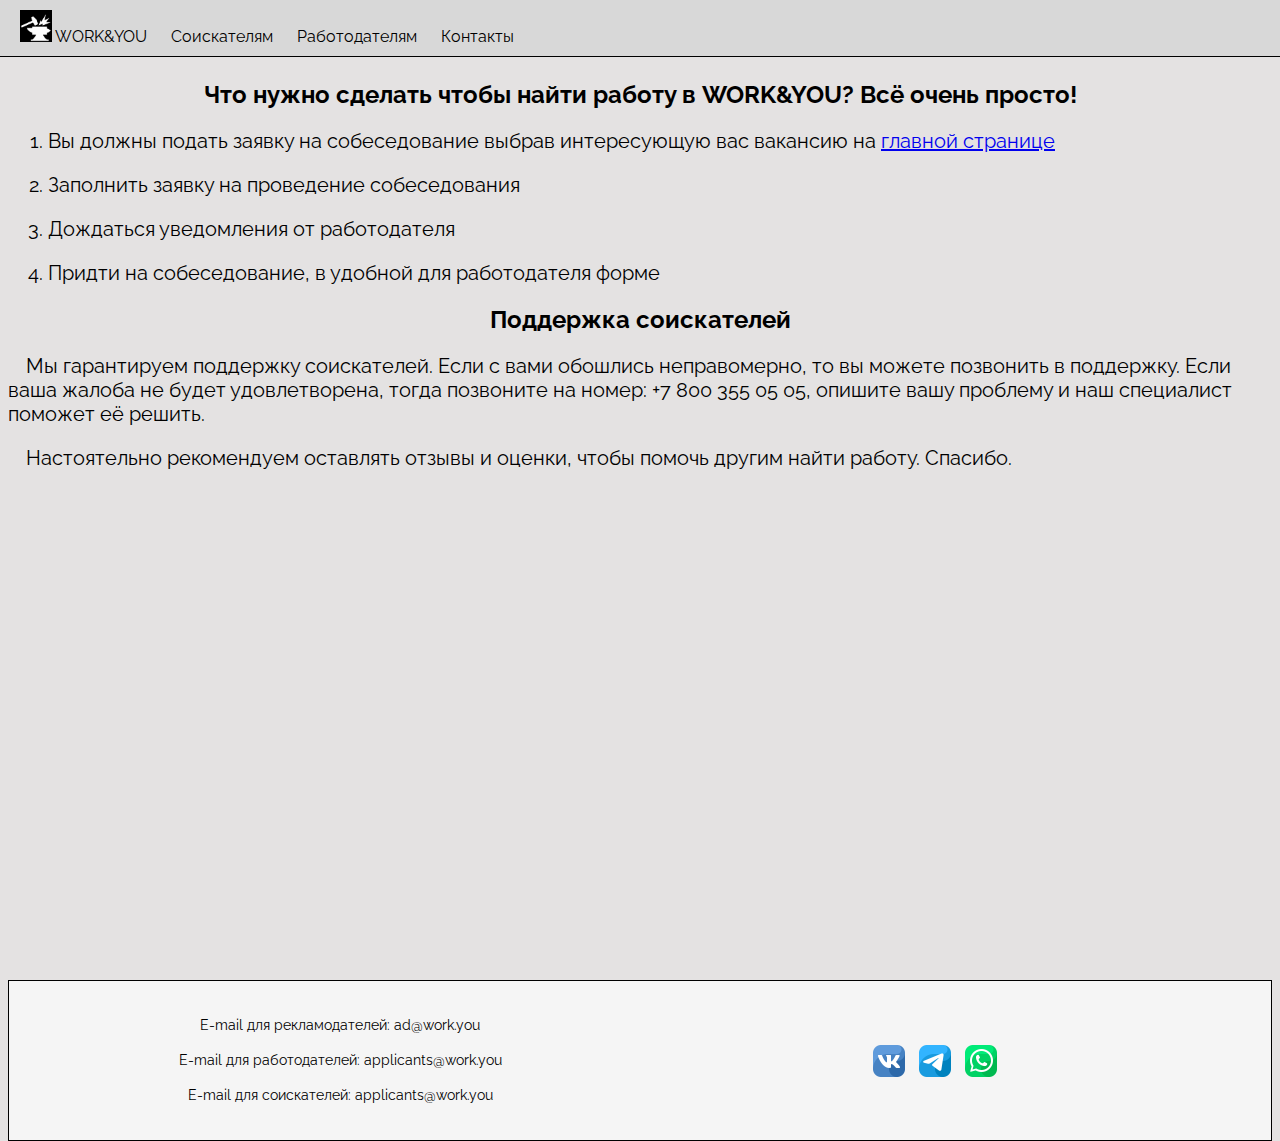
==== applicants.html @ 69cb6d43 "Fixed all files names" ====
<!DOCTYPE html>
<html lang="ru">
<head>
    <meta charset="UTF-8">
    <meta name="viewport" content="width=device-width, initial-scale=1.0">
    <link rel="stylesheet" href="css/style.css">
    <title>WORK&YOU</title>
</head>
<body>

    <nav>
        <a href="index.html"><img src="img/gratis.png" width="32" height="32"> WORK&YOU</a>
        <a class="nav_a_hover" href="applicants.html">Соискателям</a>
        <a class="nav_a_hover" href="employers.html">Работодателям</a>
        <a class="nav_a_hover" href="#">Контакты</a>
    </nav>

    <main>
        <section id="FAQ">  <!--FAQ-->
            <h1>Что нужно сделать чтобы найти работу в WORK&YOU? Всё очень просто!</h1>
            <ol>
                <li><p>Вы должны подать заявку на собеседование выбрав интересующую вас вакансию на <a href="index.html">главной странице</a></p></li>
                <li><p>Заполнить заявку на проведение собеседования</p></li>
                <li><p>Дождаться уведомления от работодателя</p></li>
                <li><p>Придти на собеседование, в удобной для работодателя форме</p></li>
            </ol>

            <h1>Поддержка соискателей</h1>
            <p>&emsp;Мы гарантируем поддержку соискателей. Если с вами обошлись неправомерно, то вы можете позвонить в поддержку. Если ваша жалоба не будет удовлетворена, тогда позвоните на номер: +7 800 355 05 05, опишите вашу проблему и наш специалист поможет её решить. </p>
            <p>&emsp;Настоятельно рекомендуем оставлять отзывы и оценки, чтобы помочь другим найти работу. Спасибо.</p>
        </section>
    </main>

    <footer class="footer">
        <div class="footer-content">
          <div class="footer-left">
            <p>E-mail для рекламодателей: ad@work.you</p>
            <p>E-mail для работодателей: applicants@work.you</p>
            <p>E-mail для соискателей: applicants@work.you</p>
          </div>
          <div class="footer-right">
            <a href="https://vk.com"><img src="img/vk.png" width="32" height="32"></a>
            <a href="https://web.telegram.org"><img src="img/telegram.png" width="32" height="32"></a>
            <a href="https://www.whatsapp.com"><img src="img/whatsapp.png" width="32" height="32"></a>
          </div>
        </div>
      </footer>
</body>
</html>
---- css/style.css ----
@font-face {  /* Экспортируем шрифт в проект */
    font-family: Raleway;
    src: url('../fonts/Raleway/Raleway-VariableFont_wght.ttf')
}
html, body {  /* Применяем шрифт и фон ко всему проекту*/
    font-family: Raleway;
    background-color: #e4e2e2;
    height: 100%;
}
main { /* Задаюм минимальную длинну страницы*/
    min-height: 100%;
}
nav { /* Шапка сайта */
    position: fixed;
    padding: 10px;
    background: #d8d8d8;
    border-bottom: 1px solid #000000;
    left: 0;
    right: 0;
    top: 0;
}
nav a {
    text-decoration: none;
    padding: 5px;
    color: black;
    margin: 5px;
}
.nav_a_hover:hover {
    color: rgb(0, 70, 0);
    background-color: rgb(182, 182, 182);
}
.nav_notification {
    float: right;
}
footer { /* Футер */
    background-color: #f5f5f5;
    padding: 20px;
    text-align: center;
    border: 1px solid black;
    margin-bottom: 7px;
}
.footer-content {
    display: flex;
    justify-content: space-between;
    align-items: center;
    width: 100%;
    max-width: 1200px;
    margin: 0 auto;
}
.footer-left {
    width: 50%;
}
.footer-right {
    width: 50%;
}
.footer-left p {
    font-size: 14px;
    line-height: 1.5em;
}
.footer-right a {
    margin-right: 10px;
}
.footer-right img {
    vertical-align: middle;
}


/* Вакансии */
.vacancy_section {
    margin-top: 50px;
    text-align: center;
    padding: 10px;
}
.vacancy_div_parent {
    display: grid;
    gap: 5px;
    grid-template-columns: 50%;
    justify-content: center;
}
.vacancy_button_child {
    border: 1px solid black;
    background-color: rgba(173, 173, 173, 0.705);
    padding: 10px;
}
.vacancy_button_child:hover {
    background-color: rgba(6, 58, 3, 0.274);
}
.vacancy_button_child img {
    width: 80%;
    border-radius: 10px;
}


/* Заявка на собеседование */
#form_applicants { /* Затемнение */
    display: none;
    position: fixed;
    background: rgba(32, 32, 32, 0.616);
    width: 100%;
    height: 100%;
    top: 0;
    bottom: 0;
    left: 0;
    right: 0;
}
#form_applicants:target {
    display: block;
}
#form_applicants input[type="text"], input[type="file"] {
    width: 100%;
    padding: 8px;
}
#form_window_applicants {
	position: relative;
	width: 40%;
    height: 71%;
    overflow: auto;
    margin: 0 auto;
    padding: 20px 50px 20px 34px;
    background-color: #e4e3e2;
    border: 1px solid black;
    top: 90px;
}
#form_group_applicants {
    margin-bottom: 5px;
    width: 400px;
}
#form_window_applicants label {
    display: block;
}
.form_group_submit {
	display: flex;
	justify-content: center;
}
.form_sumbit_applicants {
	position: relative;
	margin-top: 10px;
	margin-left: 12px;
    padding: 10px 20px;
    background-color: #5e5e5e;
    color: white;
    border: none;
    cursor: pointer;
    border-radius: 5px;
}
.form_sumbit_applicants:hover {
    background-color: #094418;
}
.form_close_applicants {
    background: no-repeat url('../img/cls.png');
    border: none;
    cursor: pointer;
    opacity: 0.5;
    position: absolute;
    right: 15px;
    top: 15px;
    height: 20px;
    width: 20px;
}
.form_close_applicants:hover {
    opacity: 1;
}

/* Информация для соискателей */
#FAQ {
    margin-top: 80px;
}
#FAQ h1 {
    text-align: center;
    font-size: 24px;
}
#FAQ ol, li, p {
    font-size: 20px;
}
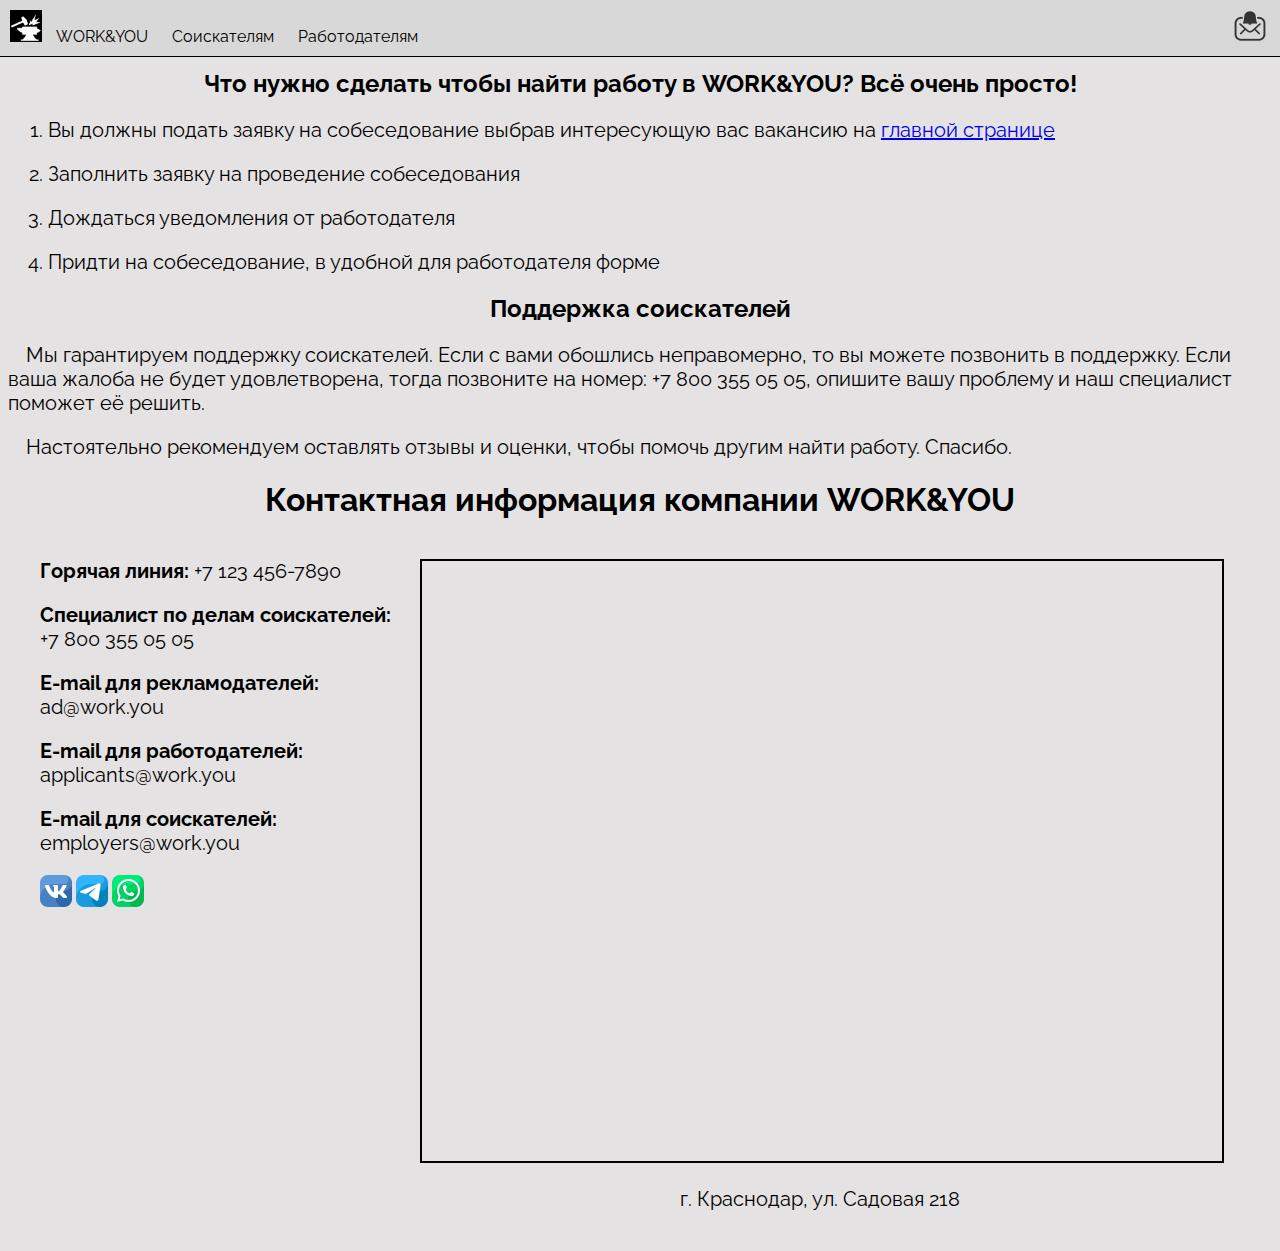
==== commit e32c3b37: "Update beta_v1 Add contact.css, index.css, notification.css; Delete contact.html" ====
--- a/applicants.html
+++ b/applicants.html
@@ -4,15 +4,16 @@
     <meta charset="UTF-8">
     <meta name="viewport" content="width=device-width, initial-scale=1.0">
     <link rel="stylesheet" href="css/style.css">
+    <link rel="stylesheet" href="css/contact.css">
     <title>WORK&YOU</title>
 </head>
 <body>
-
     <nav>
-        <a href="index.html"><img src="img/gratis.png" width="32" height="32"> WORK&YOU</a>
+        <a href="index.html"><img src="img/gratis.png" width="32" height="32"></a>
+        <a class="nav_a_hover" href="index.html">WORK&YOU</a>
         <a class="nav_a_hover" href="applicants.html">Соискателям</a>
         <a class="nav_a_hover" href="employers.html">Работодателям</a>
-        <a class="nav_a_hover" href="#">Контакты</a>
+        <a class="nav_notification"><img src="img/notification.png" width="32" height="32"></a>
     </nav>
 
     <main>
@@ -29,21 +30,28 @@
             <p>&emsp;Мы гарантируем поддержку соискателей. Если с вами обошлись неправомерно, то вы можете позвонить в поддержку. Если ваша жалоба не будет удовлетворена, тогда позвоните на номер: +7 800 355 05 05, опишите вашу проблему и наш специалист поможет её решить. </p>
             <p>&emsp;Настоятельно рекомендуем оставлять отзывы и оценки, чтобы помочь другим найти работу. Спасибо.</p>
         </section>
+    
+        <section id="contact_section">
+            <h1>Контактная информация компании WORK&YOU</h1>
+            <div class="contact_grid_div">
+                <div class="contact_info">
+                    <p><strong>Горячая линия:</strong> +7 123 456-7890</p>
+                    <p><strong>Специалист по делам соискателей:</strong> +7 800 355 05 05</p>
+                    <p><strong>E-mail для рекламодателей:</strong> ad@work.you</p>
+                    <p><strong>E-mail для работодателей:</strong> applicants@work.you</p>
+                    <p><strong>E-mail для соискателей:</strong> employers@work.you</p>
+                    <a href="https://vk.com"><img src="img/vk.png" width="32" height="32"></a>
+            <a href="https://web.telegram.org"><img src="img/telegram.png" width="32" height="32"></a>
+            <a href="https://www.whatsapp.com"><img src="img/whatsapp.png" width="32" height="32"></a>
+                </div>
+                <div class="contact_map">
+                    <iframe id="map_125014643" frameborder="0" width="100%" height="600px" sandbox="allow-modals allow-forms allow-scripts allow-same-origin allow-popups allow-top-navigation-by-user-activation"></iframe>
+                    <p>г. Краснодар, ул. Садовая 218</p>
+                </div>
+            </div>
+        </section>
     </main>
 
-    <footer class="footer">
-        <div class="footer-content">
-          <div class="footer-left">
-            <p>E-mail для рекламодателей: ad@work.you</p>
-            <p>E-mail для работодателей: applicants@work.you</p>
-            <p>E-mail для соискателей: applicants@work.you</p>
-          </div>
-          <div class="footer-right">
-            <a href="https://vk.com"><img src="img/vk.png" width="32" height="32"></a>
-            <a href="https://web.telegram.org"><img src="img/telegram.png" width="32" height="32"></a>
-            <a href="https://www.whatsapp.com"><img src="img/whatsapp.png" width="32" height="32"></a>
-          </div>
-        </div>
-      </footer>
+    <script type="text/javascript">(function(e,t){var r=document.getElementById(e);r.contentWindow.document.open(),r.contentWindow.document.write(atob(t)),r.contentWindow.document.close()})("map_125014643", "[base64]/[base64]/dm9pZCAwOnIucHJvcGVydGllcy5maWxsT3BhY2l0eSxjb2xvcjpudWxsPT09KG49ZSl8fHZvaWQgMD09PW4/dm9pZCAwOm4ucHJvcGVydGllcy5zdHJva2VDb2xvcix3ZWlnaHQ6bnVsbD09PShhPWUpfHx2b2lkIDA9PT1hP3ZvaWQgMDphLnByb3BlcnRpZXMuc3Ryb2tlV2lkdGgsb3BhY2l0eTpudWxsPT09KG89ZSl8fHZvaWQgMD09PW8/dm9pZCAwOm8ucHJvcGVydGllcy5zdHJva2VPcGFjaXR5fX0scG9pbnRUb0xheWVyOmZ1bmN0aW9uKGUsdCl7cmV0dXJuInJhZGl1cyJpbiBlLnByb3BlcnRpZXM/[base64]")</script>
 </body>
 </html>--- a/css/style.css
+++ b/css/style.css
@@ -9,6 +9,7 @@
 }
 main { /* Задаюм минимальную длинну страницы*/
     min-height: 100%;
+    padding-top: 45px;
 }
 nav { /* Шапка сайта */
     position: fixed;
@@ -19,25 +20,33 @@
     right: 0;
     top: 0;
 }
-nav a {
+nav .nav_a_hover {
     text-decoration: none;
     padding: 5px;
     color: black;
     margin: 5px;
 }
 .nav_a_hover:hover {
-    color: rgb(0, 70, 0);
+    color: rgb(0, 131, 0);
     background-color: rgb(182, 182, 182);
+    border-radius: 10px;
 }
 .nav_notification {
-    float: right;
+    float: inline-end;
+    padding-right: 4px;
+    padding-left: 4px;
+}
+.nav_notification:hover {
+    background-color: rgb(182, 182, 182);
+    border-radius: 10px;
 }
 footer { /* Футер */
+    position: relative;
     background-color: #f5f5f5;
     padding: 20px;
+    margin-top: 5px;
     text-align: center;
     border: 1px solid black;
-    margin-bottom: 7px;
 }
 .footer-content {
     display: flex;
@@ -63,108 +72,7 @@
 .footer-right img {
     vertical-align: middle;
 }
-
-
-/* Вакансии */
-.vacancy_section {
-    margin-top: 50px;
-    text-align: center;
-    padding: 10px;
-}
-.vacancy_div_parent {
-    display: grid;
-    gap: 5px;
-    grid-template-columns: 50%;
-    justify-content: center;
-}
-.vacancy_button_child {
-    border: 1px solid black;
-    background-color: rgba(173, 173, 173, 0.705);
-    padding: 10px;
-}
-.vacancy_button_child:hover {
-    background-color: rgba(6, 58, 3, 0.274);
-}
-.vacancy_button_child img {
-    width: 80%;
-    border-radius: 10px;
-}
-
-
-/* Заявка на собеседование */
-#form_applicants { /* Затемнение */
-    display: none;
-    position: fixed;
-    background: rgba(32, 32, 32, 0.616);
-    width: 100%;
-    height: 100%;
-    top: 0;
-    bottom: 0;
-    left: 0;
-    right: 0;
-}
-#form_applicants:target {
-    display: block;
-}
-#form_applicants input[type="text"], input[type="file"] {
-    width: 100%;
-    padding: 8px;
-}
-#form_window_applicants {
-	position: relative;
-	width: 40%;
-    height: 71%;
-    overflow: auto;
-    margin: 0 auto;
-    padding: 20px 50px 20px 34px;
-    background-color: #e4e3e2;
-    border: 1px solid black;
-    top: 90px;
-}
-#form_group_applicants {
-    margin-bottom: 5px;
-    width: 400px;
-}
-#form_window_applicants label {
-    display: block;
-}
-.form_group_submit {
-	display: flex;
-	justify-content: center;
-}
-.form_sumbit_applicants {
-	position: relative;
-	margin-top: 10px;
-	margin-left: 12px;
-    padding: 10px 20px;
-    background-color: #5e5e5e;
-    color: white;
-    border: none;
-    cursor: pointer;
-    border-radius: 5px;
-}
-.form_sumbit_applicants:hover {
-    background-color: #094418;
-}
-.form_close_applicants {
-    background: no-repeat url('../img/cls.png');
-    border: none;
-    cursor: pointer;
-    opacity: 0.5;
-    position: absolute;
-    right: 15px;
-    top: 15px;
-    height: 20px;
-    width: 20px;
-}
-.form_close_applicants:hover {
-    opacity: 1;
-}
-
-/* Информация для соискателей */
-#FAQ {
-    margin-top: 80px;
-}
+/* Информация для клиентов */
 #FAQ h1 {
     text-align: center;
     font-size: 24px;
--- a/css/contact.css
+++ b/css/contact.css
@@ -0,0 +1,20 @@
+#contact_section .contact_grid_div {
+    display: grid;
+    grid-template-columns: 30% 70%;
+    width: 95%;
+    margin: 0 auto;
+}
+#contact_section .contact_info{
+    grid-column: 1;
+}
+#contact_section .contact_map {
+    text-align: center;
+    margin: 20px;
+    grid-column: 2;
+}
+#contact_section #map_125014643 {
+    border: 2px solid black;
+}
+#contact_section h1 {
+    text-align: center;
+}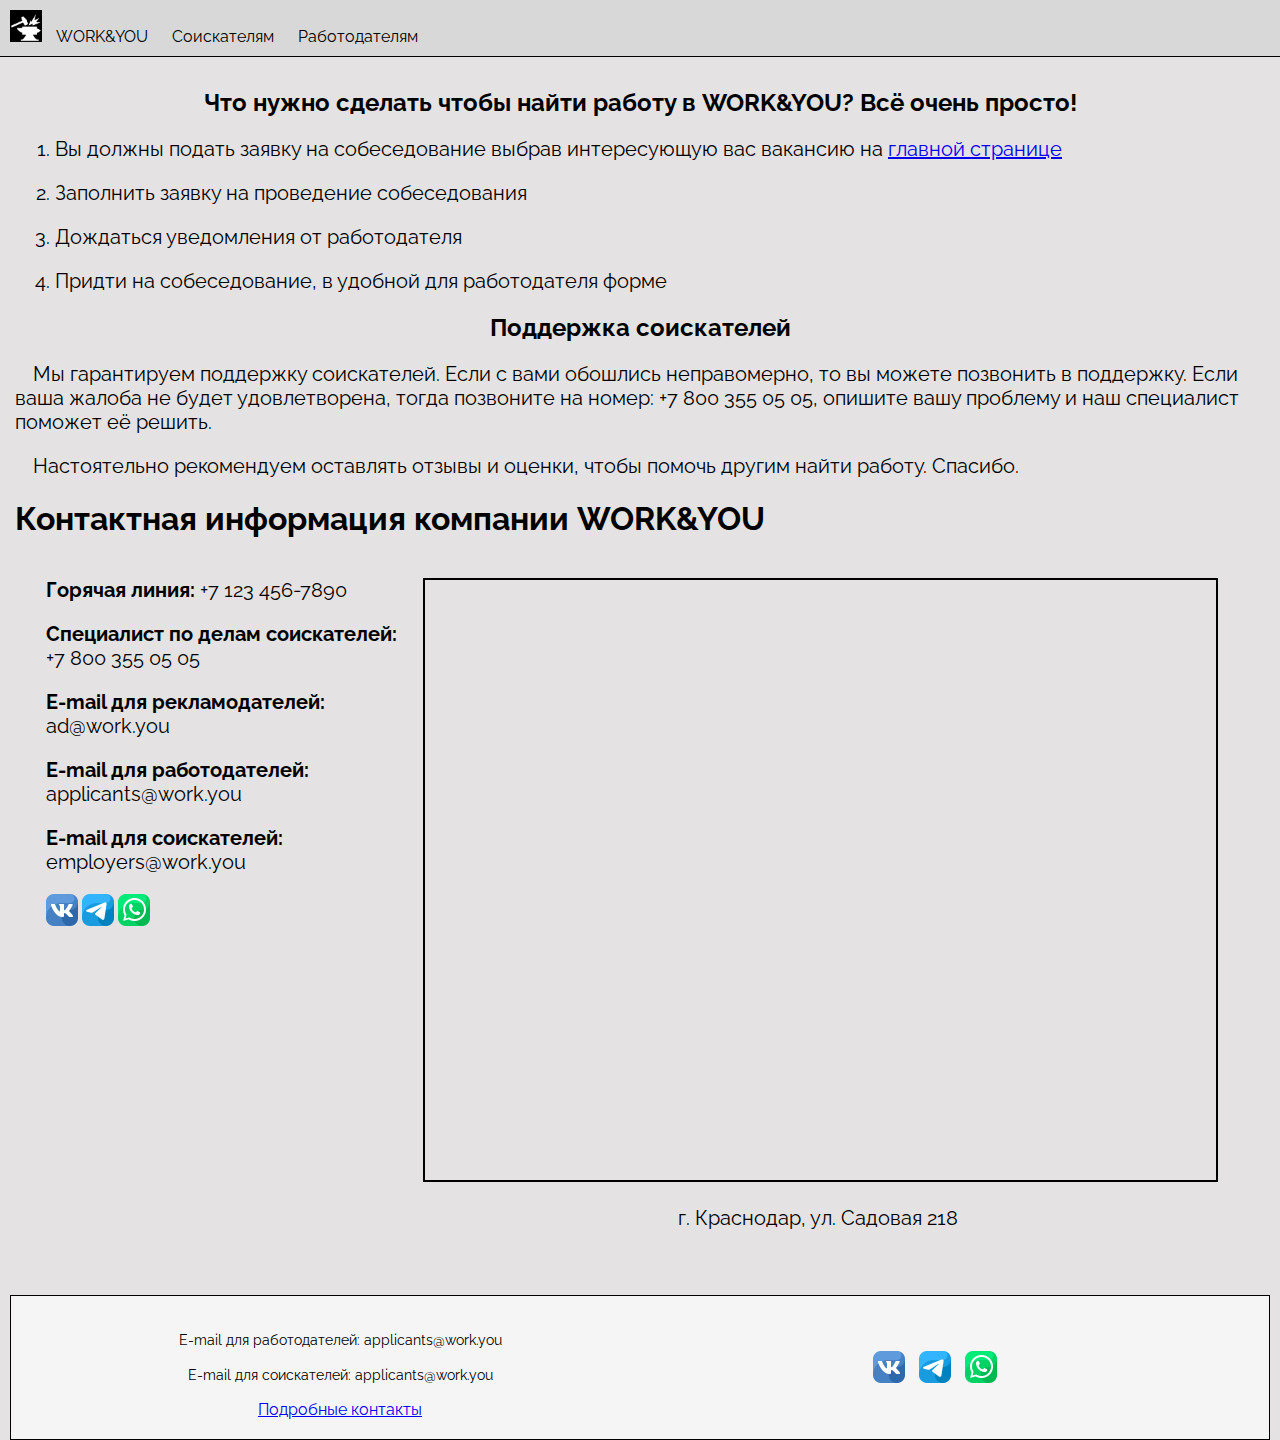
==== commit 0e806bf9: "Update beta_v2; Fix: forms; Delete: unnecessary files" ====
--- a/applicants.html
+++ b/applicants.html
@@ -4,7 +4,7 @@
     <meta charset="UTF-8">
     <meta name="viewport" content="width=device-width, initial-scale=1.0">
     <link rel="stylesheet" href="css/style.css">
-    <link rel="stylesheet" href="css/contact.css">
+    <link rel="icon" href="img/gratis.png">
     <title>WORK&YOU</title>
 </head>
 <body>
@@ -13,11 +13,10 @@
         <a class="nav_a_hover" href="index.html">WORK&YOU</a>
         <a class="nav_a_hover" href="applicants.html">Соискателям</a>
         <a class="nav_a_hover" href="employers.html">Работодателям</a>
-        <a class="nav_notification"><img src="img/notification.png" width="32" height="32"></a>
     </nav>
 
     <main>
-        <section id="FAQ">  <!--FAQ-->
+        <section class="FAQ">
             <h1>Что нужно сделать чтобы найти работу в WORK&YOU? Всё очень просто!</h1>
             <ol>
                 <li><p>Вы должны подать заявку на собеседование выбрав интересующую вас вакансию на <a href="index.html">главной странице</a></p></li>
@@ -41,17 +40,32 @@
                     <p><strong>E-mail для работодателей:</strong> applicants@work.you</p>
                     <p><strong>E-mail для соискателей:</strong> employers@work.you</p>
                     <a href="https://vk.com"><img src="img/vk.png" width="32" height="32"></a>
-            <a href="https://web.telegram.org"><img src="img/telegram.png" width="32" height="32"></a>
-            <a href="https://www.whatsapp.com"><img src="img/whatsapp.png" width="32" height="32"></a>
+                    <a href="https://web.telegram.org"><img src="img/telegram.png" width="32" height="32"></a>
+                    <a href="https://www.whatsapp.com"><img src="img/whatsapp.png" width="32" height="32"></a>
                 </div>
                 <div class="contact_map">
-                    <iframe id="map_125014643" frameborder="0" width="100%" height="600px" sandbox="allow-modals allow-forms allow-scripts allow-same-origin allow-popups allow-top-navigation-by-user-activation"></iframe>
+                    <iframe class="contact_map_border" id="map_125014643" frameborder="0" width="100%" height="600px" sandbox="allow-modals allow-forms allow-scripts allow-same-origin allow-popups allow-top-navigation-by-user-activation"></iframe>
                     <p>г. Краснодар, ул. Садовая 218</p>
                 </div>
             </div>
         </section>
     </main>
 
+    <footer class="footer">
+        <div class="footer-content">
+            <div class="footer-left">
+                <p>E-mail для работодателей: applicants@work.you</p>
+                <p>E-mail для соискателей: applicants@work.you</p>
+                <a href="applicants.html#contact_section">Подробные контакты</a>
+            </div>
+            <div class="footer-right">
+                <a href="https://vk.com"><img src="img/vk.png" width="32" height="32"></a>
+                <a href="https://web.telegram.org"><img src="img/telegram.png" width="32" height="32"></a>
+                <a href="https://www.whatsapp.com"><img src="img/whatsapp.png" width="32" height="32"></a>
+            </div>
+        </div>
+    </footer>
+
     <script type="text/javascript">(function(e,t){var r=document.getElementById(e);r.contentWindow.document.open(),r.contentWindow.document.write(atob(t)),r.contentWindow.document.close()})("map_125014643", "[base64]/[base64]/dm9pZCAwOnIucHJvcGVydGllcy5maWxsT3BhY2l0eSxjb2xvcjpudWxsPT09KG49ZSl8fHZvaWQgMD09PW4/dm9pZCAwOm4ucHJvcGVydGllcy5zdHJva2VDb2xvcix3ZWlnaHQ6bnVsbD09PShhPWUpfHx2b2lkIDA9PT1hP3ZvaWQgMDphLnByb3BlcnRpZXMuc3Ryb2tlV2lkdGgsb3BhY2l0eTpudWxsPT09KG89ZSl8fHZvaWQgMD09PW8/dm9pZCAwOm8ucHJvcGVydGllcy5zdHJva2VPcGFjaXR5fX0scG9pbnRUb0xheWVyOmZ1bmN0aW9uKGUsdCl7cmV0dXJuInJhZGl1cyJpbiBlLnByb3BlcnRpZXM/[base64]")</script>
 </body>
 </html>--- a/css/style.css
+++ b/css/style.css
@@ -1,24 +1,27 @@
-@font-face {  /* Экспортируем шрифт в проект */
+/* ALL */
+@font-face {
     font-family: Raleway;
     src: url('../fonts/Raleway/Raleway-VariableFont_wght.ttf')
 }
-html, body {  /* Применяем шрифт и фон ко всему проекту*/
+html, body {
     font-family: Raleway;
     background-color: #e4e2e2;
     height: 100%;
-}
-main { /* Задаюм минимальную длинну страницы*/
+    margin: 0;
+    padding: 0;
+}
+main {
     min-height: 100%;
-    padding-top: 45px;
-}
-nav { /* Шапка сайта */
-    position: fixed;
+    padding: 15px;
+}
+nav {
+    position: sticky;
     padding: 10px;
     background: #d8d8d8;
     border-bottom: 1px solid #000000;
+    top: 0;
     left: 0;
     right: 0;
-    top: 0;
 }
 nav .nav_a_hover {
     text-decoration: none;
@@ -32,7 +35,9 @@
     border-radius: 10px;
 }
 .nav_notification {
-    float: inline-end;
+    float: right;
+    border: none;
+    background: none;
     padding-right: 4px;
     padding-left: 4px;
 }
@@ -40,11 +45,11 @@
     background-color: rgb(182, 182, 182);
     border-radius: 10px;
 }
-footer { /* Футер */
+footer {
     position: relative;
     background-color: #f5f5f5;
     padding: 20px;
-    margin-top: 5px;
+    margin: 10px;
     text-align: center;
     border: 1px solid black;
 }
@@ -72,11 +77,138 @@
 .footer-right img {
     vertical-align: middle;
 }
-/* Информация для клиентов */
-#FAQ h1 {
+.FAQ h1 {
     text-align: center;
     font-size: 24px;
 }
-#FAQ ol, li, p {
+.FAQ ol, li, p {
     font-size: 20px;
-}+}
+.form_close {
+    background: no-repeat url('../img/cls.png');
+    border: none;
+    cursor: pointer;
+    opacity: 0.5;
+    position: absolute;
+    right: 15px;
+    top: 15px;
+    height: 20px;
+    width: 20px;
+}
+.form_close:hover {
+    opacity: 1;
+}
+
+
+/* CONTACTS APPLICANTS.HTML, EMPLOYERS.HTML */
+.contact_grid_div {
+    display: grid;
+    grid-template-columns: 30% 70%;
+    width: 95%;
+    margin: 0 auto;
+}
+.contact_info{
+    grid-column: 1;
+}
+.contact_map {
+    text-align: center;
+    margin: 20px;
+    grid-column: 2;
+}
+.contact_map_border {
+    border: 2px solid black;
+}
+.contact_section h1 {
+    text-align: center;
+}
+
+/* INDEX.HTML STYLES */
+.vacancy_section {
+    text-align: center;
+
+}
+.vacancy_div_parent {
+    display: grid;
+    gap: 5px;
+    grid-template-columns: 60%;
+    justify-content: center;
+}
+.vacancy_button_child {
+    border: 1px solid black;
+    background-color: rgba(173, 173, 173, 0.705);
+    padding: 10px;
+}
+.vacancy_button_child:hover {
+    background-color: rgba(6, 58, 3, 0.274);
+}
+.vacancy_button_child img {
+    width: 80%;
+    border-radius: 10px;
+}
+
+/* FORM_APPLICANTS */
+.form_applicants {
+    position: fixed;
+    background: rgba(32, 32, 32, 0.616);
+    width: 100%;
+    height: 100%;
+    top: 0;
+    bottom: 0;
+    left: 0;
+    right: 0;
+}
+.form_applicants input[type="text"], input[type="file"] {
+    width: 100%;
+    padding: 8px;
+}
+.form_window_applicants {
+	position: relative;
+	width: 40%;
+    height: 71%;
+    overflow-y: scroll;
+    overflow-x: hidden;
+    margin: 0 auto;
+    padding: 20px 50px 20px 34px;
+    background-color: #e4e3e2;
+    border: 1px solid black;
+    top: 90px;
+}
+.form_group_applicants {
+    margin-bottom: 5px;
+    width: 100%;
+}
+.form_window_applicants label {
+    display: block;
+}
+.form_group_submit {
+	display: flex;
+	justify-content: center;
+}
+.form_sumbit_applicants {
+	position: relative;
+	margin-top: 10px;
+	margin-left: 12px;
+    padding: 10px 20px;
+    background-color: #5e5e5e;
+    color: white;
+    border: none;
+    cursor: pointer;
+    border-radius: 5px;
+}
+.form_sumbit_applicants:hover {
+    background-color: #094418;
+}
+
+/* NOTIFICATIONS */
+.notifications {
+    position: fixed;
+    background: #e4e3e2;
+    border: 1px solid black;
+    width: 40%;
+    height: 60%;
+    padding: 20px;
+}
+.notifications p {
+    text-align: center;
+}
+
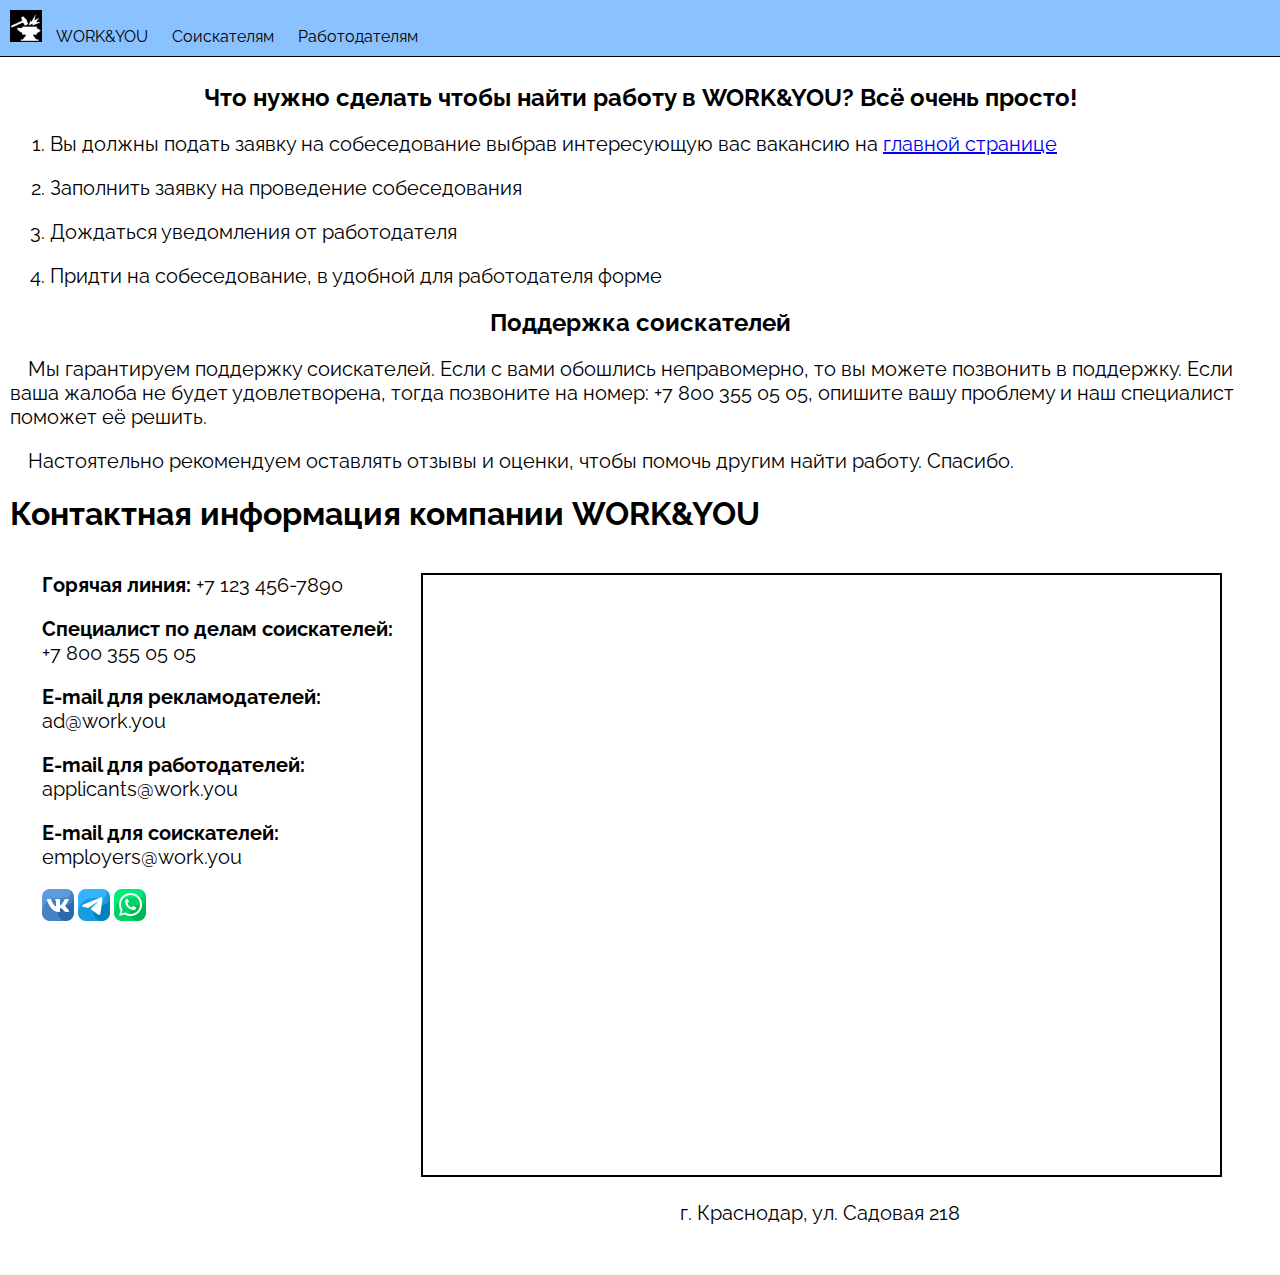
==== commit 8546cf8c: "Update beta_v3; Redesign" ====
--- a/applicants.html
+++ b/applicants.html
@@ -4,6 +4,7 @@
     <meta charset="UTF-8">
     <meta name="viewport" content="width=device-width, initial-scale=1.0">
     <link rel="stylesheet" href="css/style.css">
+    <link rel="stylesheet" href="css/style_contact.css">
     <link rel="icon" href="img/gratis.png">
     <title>WORK&YOU</title>
 </head>
@@ -51,21 +52,6 @@
         </section>
     </main>
 
-    <footer class="footer">
-        <div class="footer-content">
-            <div class="footer-left">
-                <p>E-mail для работодателей: applicants@work.you</p>
-                <p>E-mail для соискателей: applicants@work.you</p>
-                <a href="applicants.html#contact_section">Подробные контакты</a>
-            </div>
-            <div class="footer-right">
-                <a href="https://vk.com"><img src="img/vk.png" width="32" height="32"></a>
-                <a href="https://web.telegram.org"><img src="img/telegram.png" width="32" height="32"></a>
-                <a href="https://www.whatsapp.com"><img src="img/whatsapp.png" width="32" height="32"></a>
-            </div>
-        </div>
-    </footer>
-
     <script type="text/javascript">(function(e,t){var r=document.getElementById(e);r.contentWindow.document.open(),r.contentWindow.document.write(atob(t)),r.contentWindow.document.close()})("map_125014643", "[base64]/[base64]/dm9pZCAwOnIucHJvcGVydGllcy5maWxsT3BhY2l0eSxjb2xvcjpudWxsPT09KG49ZSl8fHZvaWQgMD09PW4/dm9pZCAwOm4ucHJvcGVydGllcy5zdHJva2VDb2xvcix3ZWlnaHQ6bnVsbD09PShhPWUpfHx2b2lkIDA9PT1hP3ZvaWQgMDphLnByb3BlcnRpZXMuc3Ryb2tlV2lkdGgsb3BhY2l0eTpudWxsPT09KG89ZSl8fHZvaWQgMD09PW8/dm9pZCAwOm8ucHJvcGVydGllcy5zdHJva2VPcGFjaXR5fX0scG9pbnRUb0xheWVyOmZ1bmN0aW9uKGUsdCl7cmV0dXJuInJhZGl1cyJpbiBlLnByb3BlcnRpZXM/[base64]")</script>
 </body>
 </html>--- a/css/style.css
+++ b/css/style.css
@@ -1,24 +1,26 @@
-/* ALL */
 @font-face {
     font-family: Raleway;
     src: url('../fonts/Raleway/Raleway-VariableFont_wght.ttf')
 }
 html, body {
     font-family: Raleway;
-    background-color: #e4e2e2;
+    background-color: white;
     height: 100%;
     margin: 0;
     padding: 0;
 }
 main {
     min-height: 100%;
-    padding: 15px;
+    padding: 10px;
+}
+main .h1_center {
+    text-align: center;
 }
 nav {
     position: sticky;
     padding: 10px;
-    background: #d8d8d8;
-    border-bottom: 1px solid #000000;
+    background: #8ac1ff;
+    border-bottom: 1px solid black;
     top: 0;
     left: 0;
     right: 0;
@@ -30,8 +32,8 @@
     margin: 5px;
 }
 .nav_a_hover:hover {
-    color: rgb(0, 131, 0);
-    background-color: rgb(182, 182, 182);
+
+    background-color: white;
     border-radius: 10px;
 }
 .nav_notification {
@@ -42,16 +44,17 @@
     padding-left: 4px;
 }
 .nav_notification:hover {
-    background-color: rgb(182, 182, 182);
+    background-color: white;
     border-radius: 10px;
 }
 footer {
     position: relative;
-    background-color: #f5f5f5;
+    background-color: #8ac1ff;
     padding: 20px;
     margin: 10px;
     text-align: center;
     border: 1px solid black;
+    margin-top: 20px;
 }
 .footer-content {
     display: flex;
@@ -99,95 +102,33 @@
     opacity: 1;
 }
 
-
-/* CONTACTS APPLICANTS.HTML, EMPLOYERS.HTML */
-.contact_grid_div {
-    display: grid;
-    grid-template-columns: 30% 70%;
-    width: 95%;
-    margin: 0 auto;
-}
-.contact_info{
-    grid-column: 1;
-}
-.contact_map {
-    text-align: center;
-    margin: 20px;
-    grid-column: 2;
-}
-.contact_map_border {
-    border: 2px solid black;
-}
-.contact_section h1 {
-    text-align: center;
-}
-
 /* INDEX.HTML STYLES */
 .vacancy_section {
-    text-align: center;
-
-}
-.vacancy_div_parent {
+    margin-top: 20px;
     display: grid;
-    gap: 5px;
-    grid-template-columns: 60%;
+    grid-template-columns: 40% 40%;
+    gap: 20px;
     justify-content: center;
 }
-.vacancy_button_child {
-    border: 1px solid black;
-    background-color: rgba(173, 173, 173, 0.705);
+.vacancy_elements {
+    overflow: hidden;
+    word-break: break-all;
+    border:1px solid #000000;
+    border-radius: 25px;
     padding: 10px;
+    box-shadow: 12px 12px 0px 1px #8ac1ff;
+    background: rgb(255, 255, 255);
 }
-.vacancy_button_child:hover {
-    background-color: rgba(6, 58, 3, 0.274);
+.vacancy_elements h2 {
+    text-align: center;
+    
 }
-.vacancy_button_child img {
-    width: 80%;
-    border-radius: 10px;
+.vacancy_elements .vacancy_button_container {
+    width: 100%;
+    text-align: center;
+    margin-top: 10px;
 }
-
-/* FORM_APPLICANTS */
-.form_applicants {
-    position: fixed;
-    background: rgba(32, 32, 32, 0.616);
-    width: 100%;
-    height: 100%;
-    top: 0;
-    bottom: 0;
-    left: 0;
-    right: 0;
-}
-.form_applicants input[type="text"], input[type="file"] {
-    width: 100%;
-    padding: 8px;
-}
-.form_window_applicants {
-	position: relative;
-	width: 40%;
-    height: 71%;
-    overflow-y: scroll;
-    overflow-x: hidden;
-    margin: 0 auto;
-    padding: 20px 50px 20px 34px;
-    background-color: #e4e3e2;
-    border: 1px solid black;
-    top: 90px;
-}
-.form_group_applicants {
-    margin-bottom: 5px;
-    width: 100%;
-}
-.form_window_applicants label {
-    display: block;
-}
-.form_group_submit {
-	display: flex;
-	justify-content: center;
-}
-.form_sumbit_applicants {
-	position: relative;
-	margin-top: 10px;
-	margin-left: 12px;
+.vacancy_elements button{
     padding: 10px 20px;
     background-color: #5e5e5e;
     color: white;
@@ -195,14 +136,33 @@
     cursor: pointer;
     border-radius: 5px;
 }
-.form_sumbit_applicants:hover {
-    background-color: #094418;
+.vacancy_elements button:hover{
+    background: green;
+}   
+.vacancy_elements img {
+    width: 100%;
+    border-radius: 25px;
 }
-
+.vacancy_elements .vacancy_img_container {
+    color: none;
+    display: flex;
+    width: 100%;
+    justify-content: center;
+}
+@media (max-width: 1000px) {
+    .vacancy_section{
+        grid-template-columns: 80%;
+    }
+}
+@media (max-width: 768px) {
+    .vacancy_section{
+        grid-template-columns: 95%;
+    }
+}
 /* NOTIFICATIONS */
 .notifications {
     position: fixed;
-    background: #e4e3e2;
+    background: #8ac1ff;
     border: 1px solid black;
     width: 40%;
     height: 60%;
@@ -211,4 +171,3 @@
 .notifications p {
     text-align: center;
 }
-
--- a/css/style_contact.css
+++ b/css/style_contact.css
@@ -0,0 +1,21 @@
+/* CONTACTS APPLICANTS.HTML, EMPLOYERS.HTML */
+.contact_grid_div {
+    display: grid;
+    grid-template-columns: 30% 70%;
+    width: 95%;
+    margin: 0 auto;
+}
+.contact_info{
+    grid-column: 1;
+}
+.contact_map {
+    text-align: center;
+    margin: 20px;
+    grid-column: 2;
+}
+.contact_map_border {
+    border: 2px solid black;
+}
+.contact_section h1 {
+    text-align: center;
+}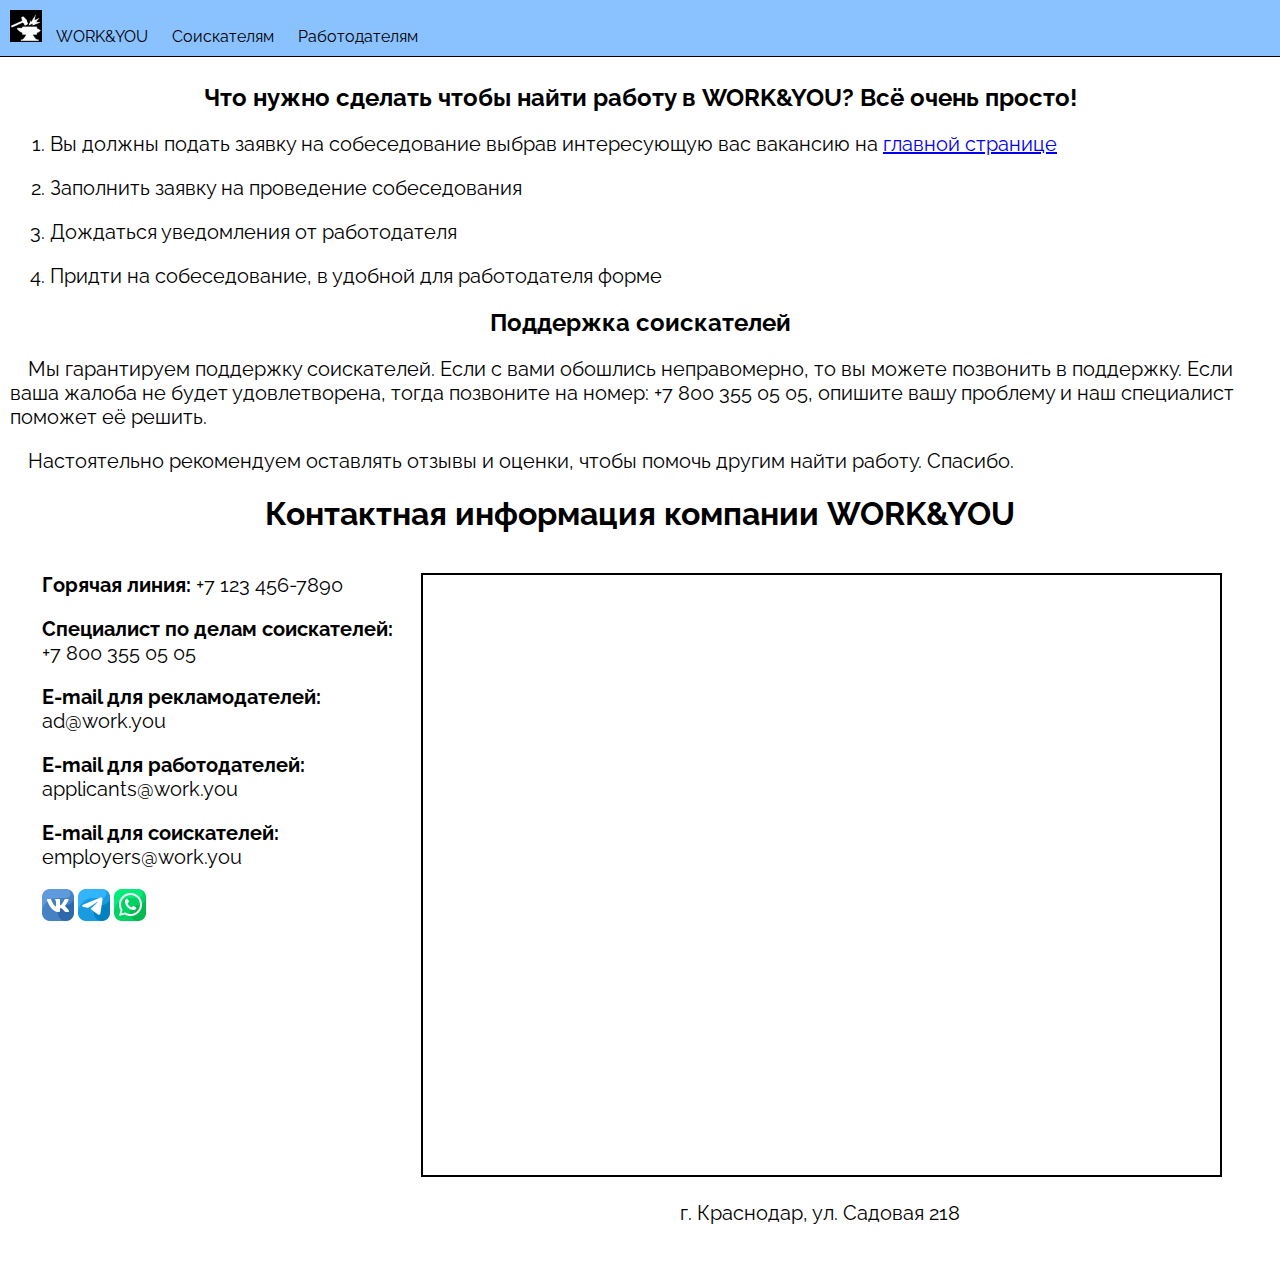
==== commit 736e7b2a: "Update beta_v3; Fix bugs" ====
--- a/applicants.html
+++ b/applicants.html
@@ -10,10 +10,12 @@
 </head>
 <body>
     <nav>
-        <a href="index.html"><img src="img/gratis.png" width="32" height="32"></a>
-        <a class="nav_a_hover" href="index.html">WORK&YOU</a>
-        <a class="nav_a_hover" href="applicants.html">Соискателям</a>
-        <a class="nav_a_hover" href="employers.html">Работодателям</a>
+        <div class="left">
+            <a href="index.html"><img src="img/gratis.png" width="32" height="32"></a>
+            <a class="nav_a_hover" href="index.html">WORK&YOU</a>
+            <a class="nav_a_hover" href="applicants.html">Соискателям</a>
+            <a class="nav_a_hover" href="employers.html">Работодателям</a>
+        </div>
     </nav>
 
     <main>
@@ -31,7 +33,7 @@
             <p>&emsp;Настоятельно рекомендуем оставлять отзывы и оценки, чтобы помочь другим найти работу. Спасибо.</p>
         </section>
     
-        <section id="contact_section">
+        <section class="contact_section" id="contact_section">
             <h1>Контактная информация компании WORK&YOU</h1>
             <div class="contact_grid_div">
                 <div class="contact_info">
--- a/css/style.css
+++ b/css/style.css
@@ -17,6 +17,8 @@
     text-align: center;
 }
 nav {
+    display: grid;
+    grid-template-columns: 70% 30%;
     position: sticky;
     padding: 10px;
     background: #8ac1ff;
@@ -32,7 +34,6 @@
     margin: 5px;
 }
 .nav_a_hover:hover {
-
     background-color: white;
     border-radius: 10px;
 }
--- a/css/style_contact.css
+++ b/css/style_contact.css
@@ -18,4 +18,20 @@
 }
 .contact_section h1 {
     text-align: center;
+}
+@media (max-width: 800px) {
+    .contact_grid_div {
+        grid-template-columns: 90%;
+        grid-template-rows: 100%;
+        justify-content: center;
+    }
+    .contact_info{
+        grid-column: 1;
+        grid-row: 2;
+        text-align: center;
+    }
+    .contact_map {
+        grid-column: 1;
+        grid-row: 1;
+    }
 }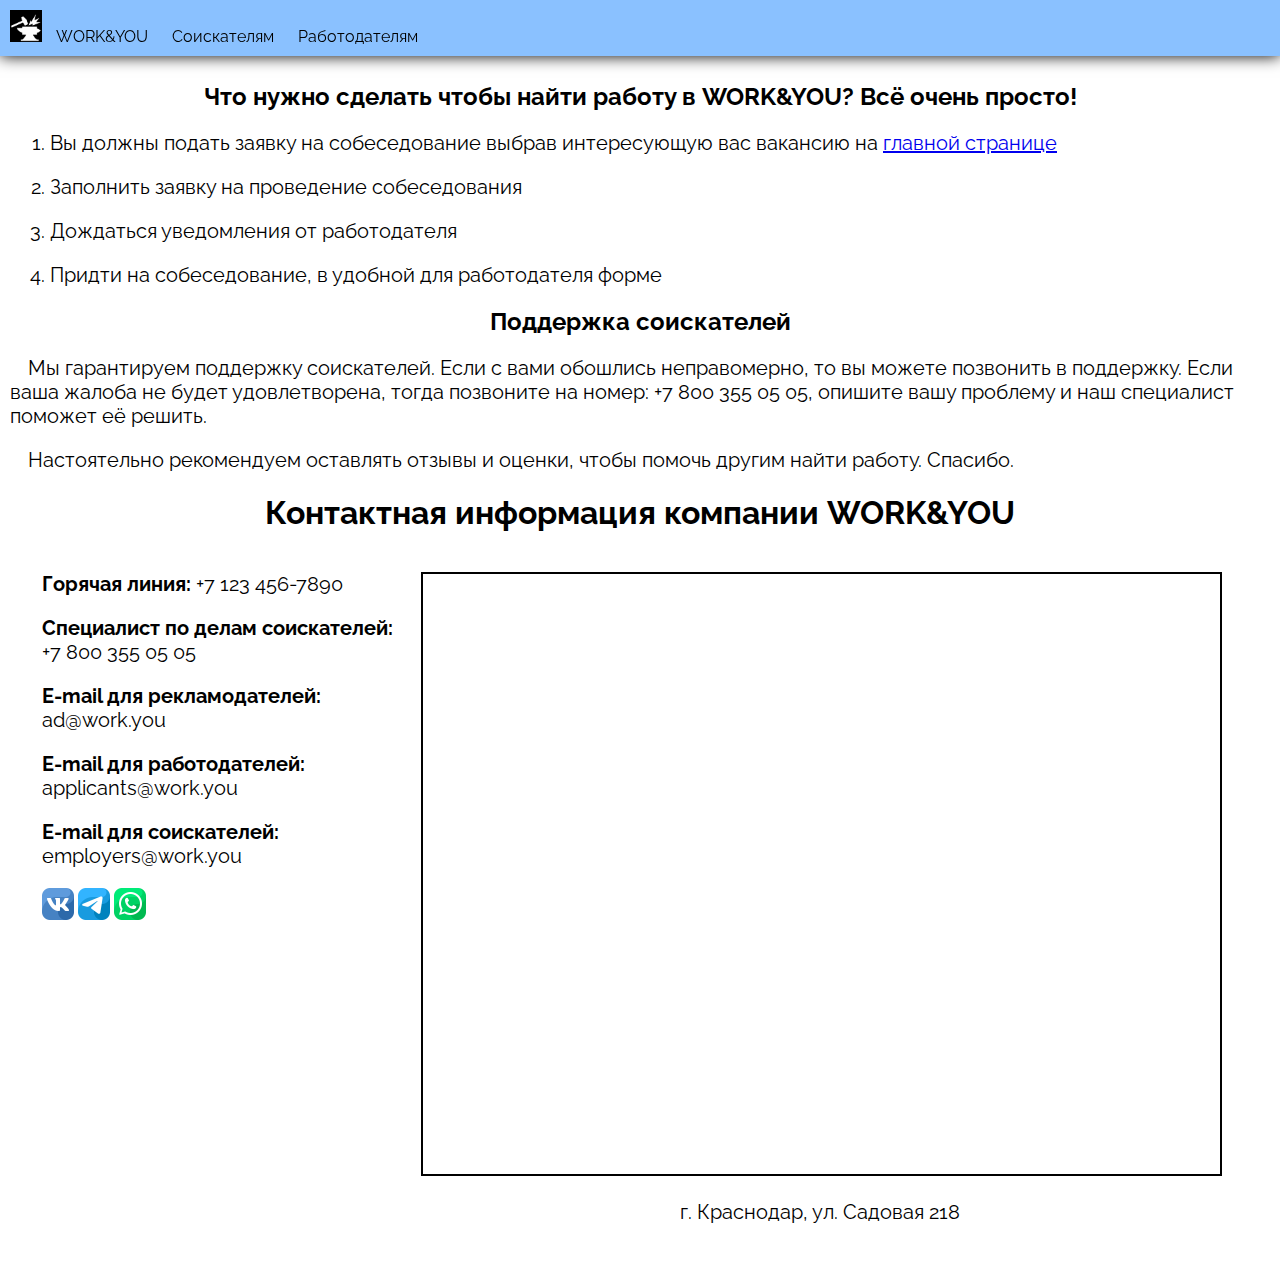
==== commit b325e5f8: "Update beta_v3; Add .eslintrc; Add shadow in nav; Add debug class in css" ====
--- a/applicants.html
+++ b/applicants.html
@@ -9,16 +9,18 @@
     <title>WORK&YOU</title>
 </head>
 <body>
-    <nav>
-        <div class="left">
-            <a href="index.html"><img src="img/gratis.png" width="32" height="32"></a>
-            <a class="nav_a_hover" href="index.html">WORK&YOU</a>
-            <a class="nav_a_hover" href="applicants.html">Соискателям</a>
-            <a class="nav_a_hover" href="employers.html">Работодателям</a>
-        </div>
-    </nav>
-
+    <header>
+        <nav>
+            <div class="left">
+                <a href="index.html"><img src="img/gratis.png" width="32" height="32"></a>
+                <a class="nav_a_hover" href="index.html">WORK&YOU</a>
+                <a class="nav_a_hover" href="applicants.html">Соискателям</a>
+                <a class="nav_a_hover" href="employers.html">Работодателям</a>
+            </div>
+        </nav>
+    </header>
     <main>
+        <!-- Информация для соискателей -->
         <section class="FAQ">
             <h1>Что нужно сделать чтобы найти работу в WORK&YOU? Всё очень просто!</h1>
             <ol>
@@ -32,10 +34,11 @@
             <p>&emsp;Мы гарантируем поддержку соискателей. Если с вами обошлись неправомерно, то вы можете позвонить в поддержку. Если ваша жалоба не будет удовлетворена, тогда позвоните на номер: +7 800 355 05 05, опишите вашу проблему и наш специалист поможет её решить. </p>
             <p>&emsp;Настоятельно рекомендуем оставлять отзывы и оценки, чтобы помочь другим найти работу. Спасибо.</p>
         </section>
-    
+        
+        <!-- Информаци для соискателей -->
         <section class="contact_section" id="contact_section">
             <h1>Контактная информация компании WORK&YOU</h1>
-            <div class="contact_grid_div">
+            <div class="contact_grid_div" class="debug-none">
                 <div class="contact_info">
                     <p><strong>Горячая линия:</strong> +7 123 456-7890</p>
                     <p><strong>Специалист по делам соискателей:</strong> +7 800 355 05 05</p>
@@ -54,6 +57,7 @@
         </section>
     </main>
 
+    <!-- Скрипт для работы карты через API 2-GIS -->
     <script type="text/javascript">(function(e,t){var r=document.getElementById(e);r.contentWindow.document.open(),r.contentWindow.document.write(atob(t)),r.contentWindow.document.close()})("map_125014643", "[base64]/[base64]/dm9pZCAwOnIucHJvcGVydGllcy5maWxsT3BhY2l0eSxjb2xvcjpudWxsPT09KG49ZSl8fHZvaWQgMD09PW4/dm9pZCAwOm4ucHJvcGVydGllcy5zdHJva2VDb2xvcix3ZWlnaHQ6bnVsbD09PShhPWUpfHx2b2lkIDA9PT1hP3ZvaWQgMDphLnByb3BlcnRpZXMuc3Ryb2tlV2lkdGgsb3BhY2l0eTpudWxsPT09KG89ZSl8fHZvaWQgMD09PW8/dm9pZCAwOm8ucHJvcGVydGllcy5zdHJva2VPcGFjaXR5fX0scG9pbnRUb0xheWVyOmZ1bmN0aW9uKGUsdCl7cmV0dXJuInJhZGl1cyJpbiBlLnByb3BlcnRpZXM/[base64]")</script>
 </body>
 </html>--- a/css/style.css
+++ b/css/style.css
@@ -1,8 +1,8 @@
-@font-face {
+@font-face {    /* Добавляем шрифт Raleway */
     font-family: Raleway;
     src: url('../fonts/Raleway/Raleway-VariableFont_wght.ttf')
 }
-html, body {
+html, body { 
     font-family: Raleway;
     background-color: white;
     height: 100%;
@@ -22,10 +22,11 @@
     position: sticky;
     padding: 10px;
     background: #8ac1ff;
-    border-bottom: 1px solid black;
+    /* border-bottom: 1px solid black; */
     top: 0;
     left: 0;
     right: 0;
+    box-shadow: 0 0 15px #000000 ;
 }
 nav .nav_a_hover {
     text-decoration: none;
@@ -52,10 +53,11 @@
     position: relative;
     background-color: #8ac1ff;
     padding: 20px;
-    margin: 10px;
+    /* margin: 10px; */
     text-align: center;
-    border: 1px solid black;
-    margin-top: 20px;
+    /* border: 1px solid black; */
+    margin-top: 100px;
+    box-shadow: 0 0 15px #000000;
 }
 .footer-content {
     display: flex;
@@ -113,7 +115,7 @@
 }
 .vacancy_elements {
     overflow: hidden;
-    word-break: break-all;
+    word-break: normal; /* Если текст ушел поменять значение*/ 
     border:1px solid #000000;
     border-radius: 25px;
     padding: 10px;
@@ -122,7 +124,9 @@
 }
 .vacancy_elements h2 {
     text-align: center;
-    
+}
+.vacancy_elements .p_center {
+    text-align: center;
 }
 .vacancy_elements .vacancy_button_container {
     width: 100%;
@@ -172,3 +176,16 @@
 .notifications p {
     text-align: center;
 }
+
+
+/* DEBUG ZONE*/
+/* .debug-border {
+    border: 1px solid Red;
+}
+.debug-none {
+    display: none;
+}
+* {
+    box-sizing: border-box;
+    border: 1px solid blue;
+} */--- a/css/style_contact.css
+++ b/css/style_contact.css
@@ -22,16 +22,15 @@
 @media (max-width: 800px) {
     .contact_grid_div {
         grid-template-columns: 90%;
-        grid-template-rows: 100%;
         justify-content: center;
     }
     .contact_info{
         grid-column: 1;
-        grid-row: 2;
+        grid-row: 1;
         text-align: center;
     }
     .contact_map {
         grid-column: 1;
-        grid-row: 1;
+        grid-row: 2;
     }
 }